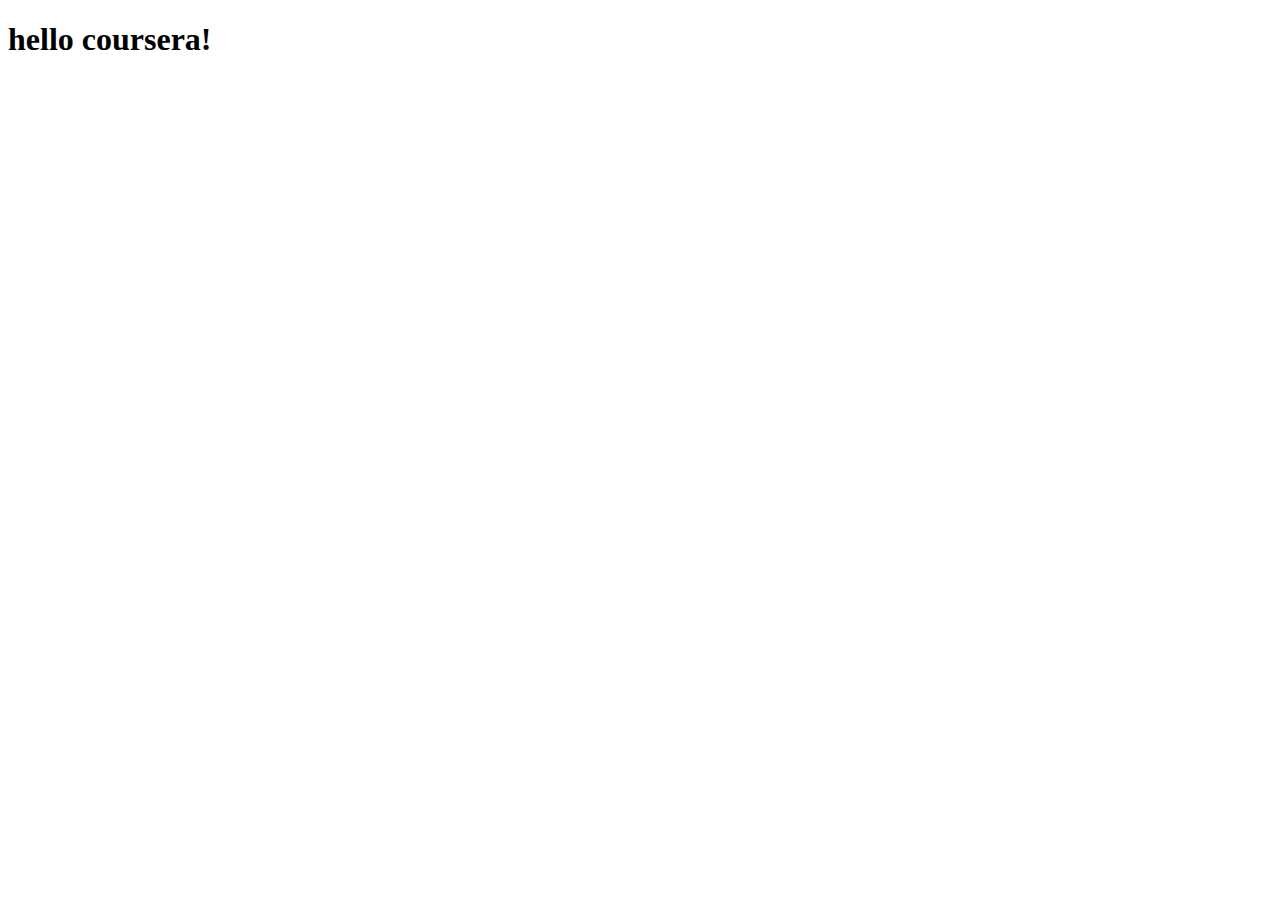
==== site/index.html @ ad75daa9 "my first page." ====
<!DOCTYPE html>
<html lang="en">
<head>
    <meta charset="UTF-8">
    <meta name="viewport" content="width=device-width, initial-scale=1.0">
    <title>Hello coursera</title>
</head>
<body>
    <h1> hello coursera!</h1>
</body>
</html>
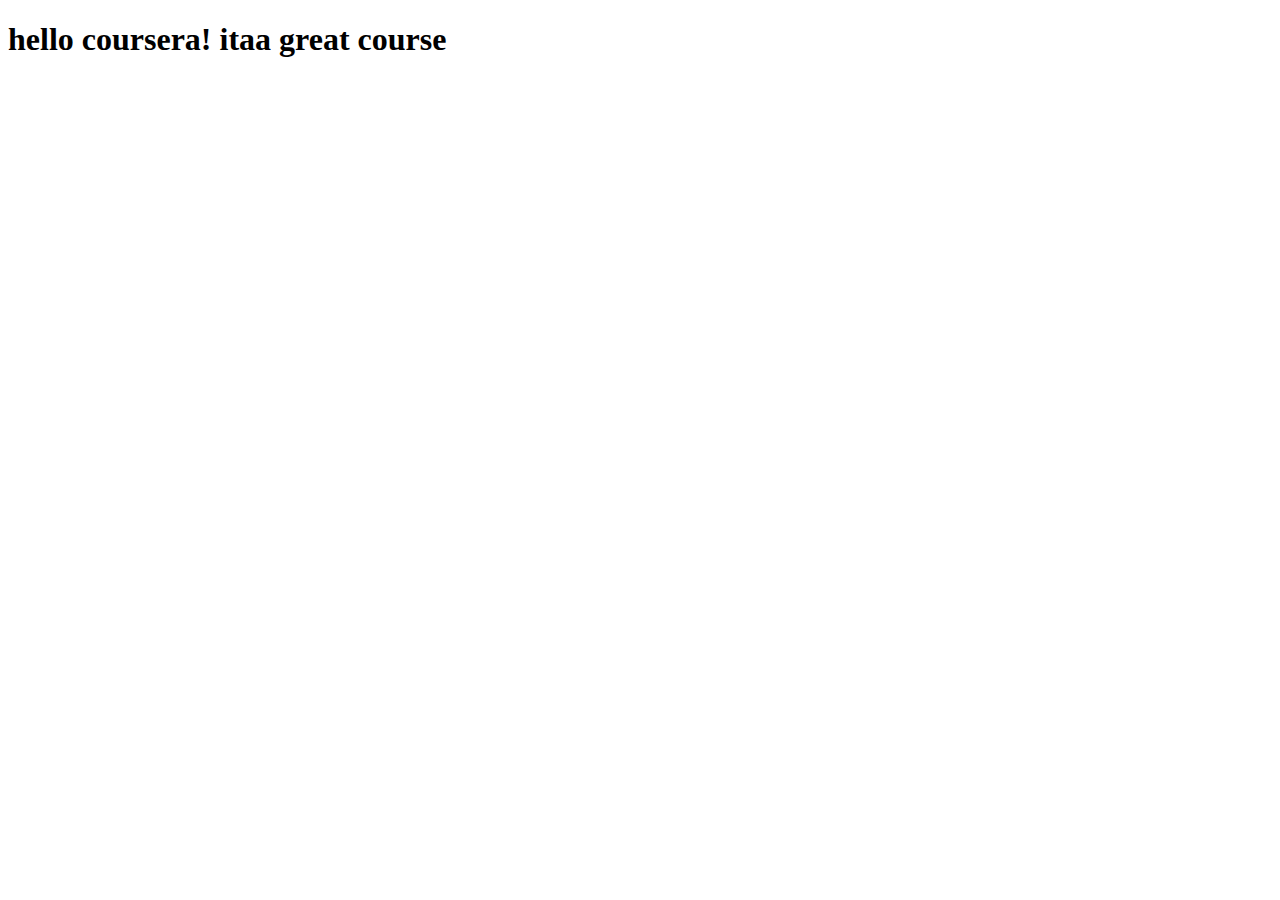
==== commit f3062307: "smol add." ====
--- a/site/index.html
+++ b/site/index.html
@@ -6,6 +6,6 @@
     <title>Hello coursera</title>
 </head>
 <body>
-    <h1> hello coursera!</h1>
+    <h1> hello coursera! itaa great course</h1>
 </body>
 </html>